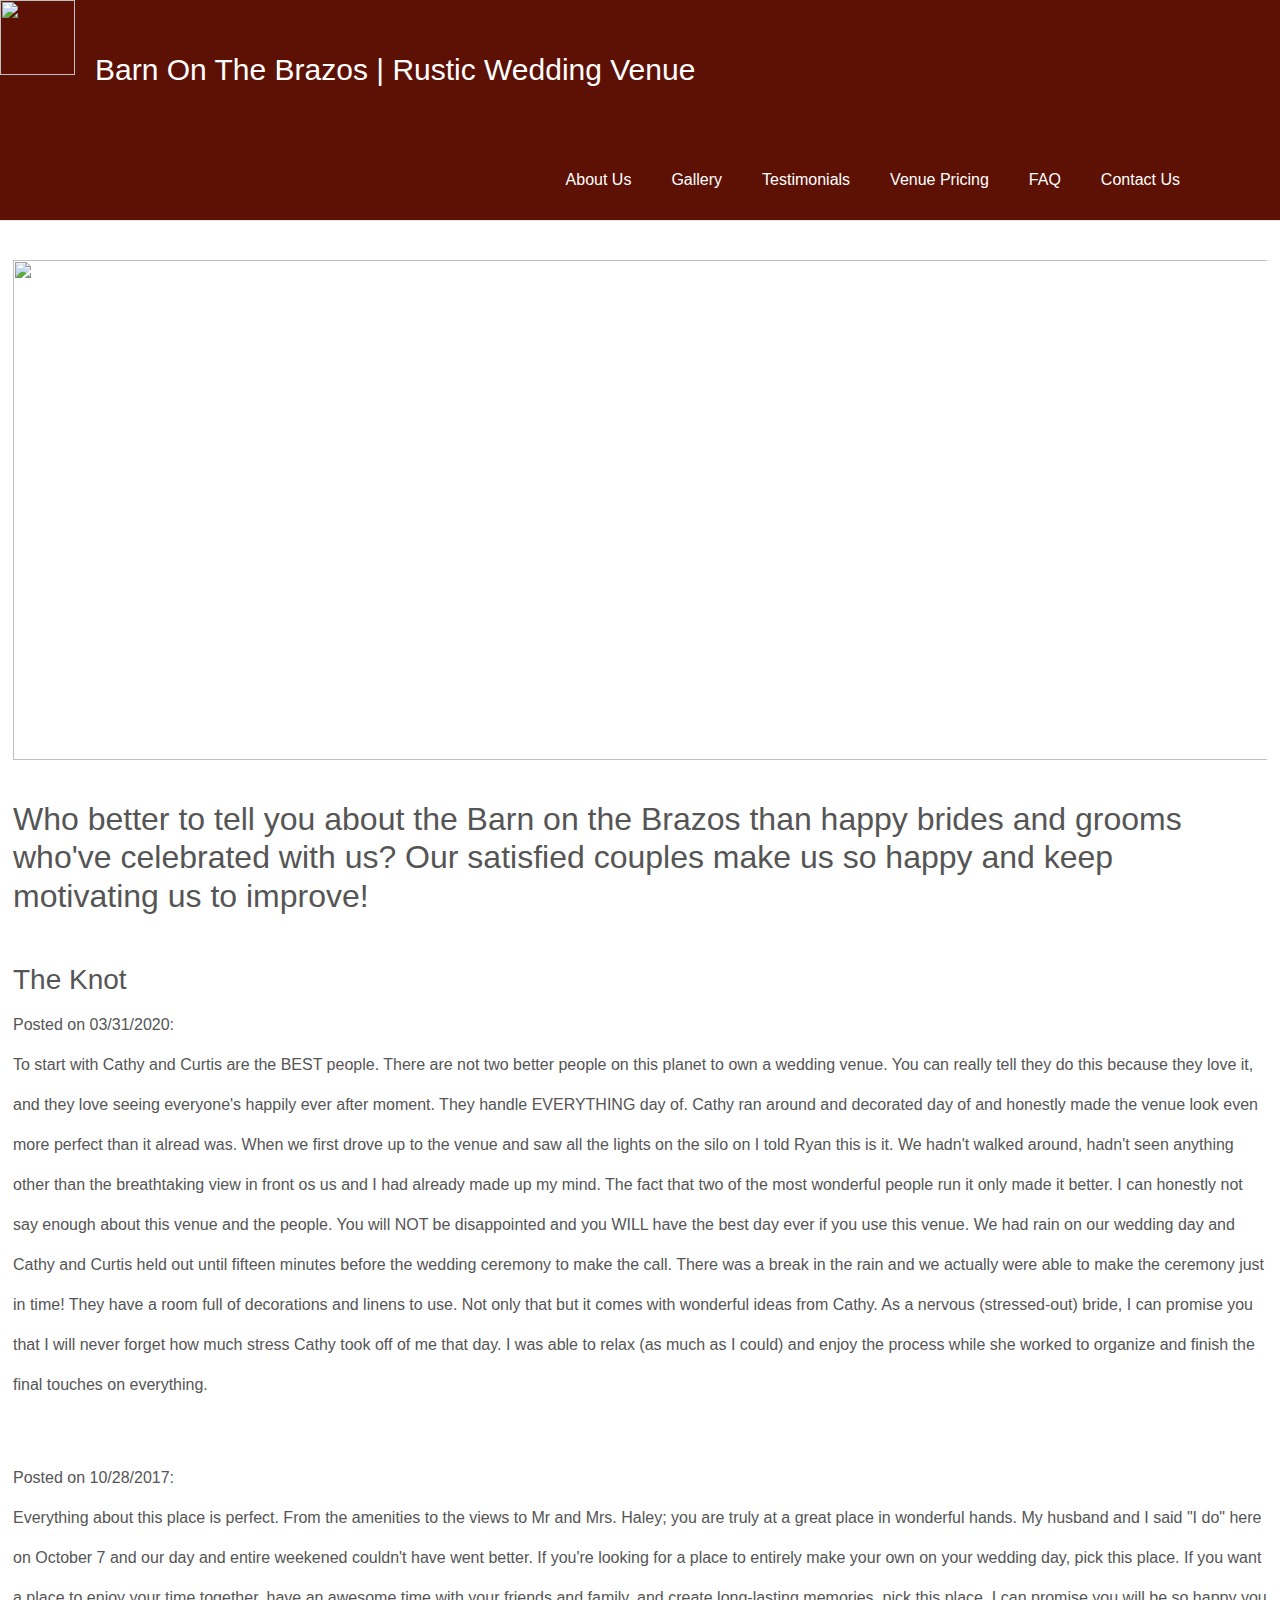
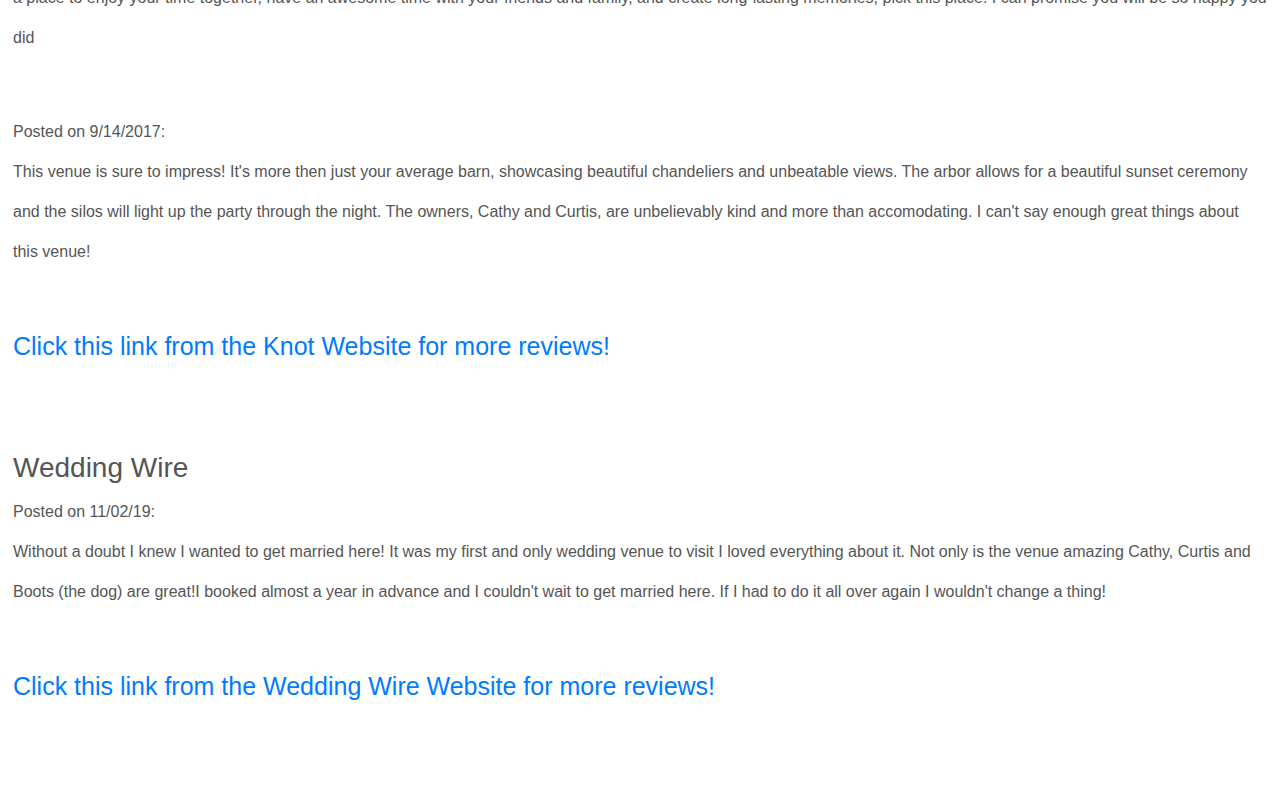
==== Testimonials.html @ 2cddf94a "Add files via upload" ====
<!DOCTYPE html>
<html lang="en" dir="ltr">
  <head>
    <meta charset="utf-8">
    <meta name="viewport" content="width=device-width, initial-scale=1, minumum-scale=1">
    <link rel="stylesheet" href="main.css">
    <script src="https://kit.fontawesome.com/b99e675b6e.js"></script>
</head>
<body>
  <header>
    <img src="https://barnonthebrazosimages.s3.us-east-2.amazonaws.com/Bestofwedding.jpg" width="75px" height="75px" style="float: left">
    <nav>
      <a id="home" href="index.html">Barn On The Brazos<span> | Rustic Wedding Venue</span>
      </a>
      <ul>
        <li><a href="About Us.html">About Us</a></li>
        <li><a href="Gallery.html">Gallery</a></li>
        <li><a href="Testimonials.html">Testimonials</a></li>
        <li><a href="Venue Pricing.html">Venue Pricing</a></li>
        <li><a href="FAQ.html">FAQ</a></li>
        <li><a href="Contact Us.html">Contact Us</a></li>
        <li><a href="https://www.facebook.com/barnonthebrazos/"><i class="fab fa-facebook-f"></i></a></li>
        <li><a href="https://www.instagram.com/barnonthebrazos/?hl=en"><i class="fab fa-instagram"></i></a></li>
      </ul>
    </nav>
  </header>
  <section id="testimonials"> 
	 <div>
		 <img src="https://barnonthebrazosimages.s3.us-east-2.amazonaws.com/MrandMrs.jpg" width="1300px" height="500px" style="float: center"><br>
  		<h2>Who better to tell you about the Barn on the Brazos than happy brides and grooms who've celebrated with us? Our satisfied couples make us so happy and keep motivating us to improve!</h2><br>
  		<h3>The Knot</h3>
  			<p>Posted on 03/31/2020:<br>
  			To start with Cathy and Curtis are the BEST people. There are not two better people on this planet to own a wedding venue. You can really tell they do this because they love it, and they love seeing everyone's happily ever after moment. They handle EVERYTHING day of. Cathy ran around and decorated day of and honestly made the venue look even more perfect than it alread was. When we first drove up to the venue and saw all the lights on the silo on I told Ryan this is it. We hadn't walked around, hadn't seen anything other than the breathtaking view in front os us and I had already made up my mind. The fact that two of the most wonderful people run it only made it better. I can honestly not say enough about this venue and the people. You will NOT be disappointed and you WILL have the best day ever if you use this venue. We had rain on our wedding day and Cathy and Curtis held out until fifteen minutes before the wedding ceremony to make the call. There was a break in the rain and we actually were able to make the ceremony just in time! They have a room full of decorations and linens to use. Not only that but it comes with wonderful ideas from Cathy. As a nervous (stressed-out) bride, I can promise you that I will never forget how much stress Cathy took off of me that day. I was able to relax (as much as I could) and enjoy the process while she worked to organize and finish the final touches on everything.</p><br>
  		
  		<p>Posted on 10/28/2017:<br>
		  Everything about this place is perfect. From the amenities to the views to Mr and Mrs. Haley; you are truly at a great place in wonderful hands. My husband and I said "I do" here on October 7 and our day and entire weekened couldn't have went better. If you're looking for a place to entirely make your own on your wedding day, pick this place. If you want a place to enjoy your time together, have an awesome time with your friends and family, and create long-lasting memories, pick this place. I can promise you will be so happy you did</p><br>

  		<p>Posted on 9/14/2017:<br>
  		This venue is sure to impress! It's more then just your average barn, showcasing beautiful chandeliers and unbeatable views. The arbor allows for a beautiful sunset ceremony and the silos will light up the party through the night. The owners, Cathy and Curtis, are unbelievably kind and more than accomodating. I can't say enough great things about this venue!</p><br>
  		<a class="link" href="https://www.theknot.com/marketplace/barn-on-the-brazos-blum-tx-1061458" target="_blank">Click this link from the Knot Website for more reviews!</a><br><br><br>

  		<h3>Wedding Wire</h3>
  		<p>Posted on 11/02/19:<br>
  		Without a doubt I knew I wanted to get married here! It was my first and only wedding venue to visit I loved everything about it. Not only is the venue amazing Cathy, Curtis and Boots (the dog) are great!I booked almost a year in advance and I couldn't wait to get married here. If I had to do it all over again I wouldn't change a thing!</p><br>
  		<a class="link" href="https://www.weddingwire.com/biz/the-barn-on-the-brazos/496964e42ae352af.html#reviews" target="_blank">Click this link from the Wedding Wire Website for more reviews!</a><br><br>
	</div>
</body>
</html>
---- main.css ----
@import url('https://fonts.googleapis.com/css?family=Josefin+Sans&display=swap');
@import url('https://fonts.googleapis.com/css2?family=Lato:ital,wght@1,300;1,400&display=swap');
@import url(https://cdnjs.cloudflare.com/ajax/libs/ekko-lightbox/5.3.0/ekko-lightbox.css);
@import url(https://cdnjs.cloudflare.com/ajax/libs/twitter-bootstrap/4.3.1/css/bootstrap.min.css);

*, *::before, *::after {
	box-sizing: inherit;
}

html {
	box-sizing: border-box;
}

p {
	margin: 0;
}

p {
	margin-bottom: 0.85em;
}

body {
  background: #fff;
  color: #555;
  font-size: 16px;
  min-width: 300px;
  font-family: 'Lato', sans-serif;
  font: 13px sans-serif;
  margin: 0;
  padding: 0;
  border: 0;
  line-height: 40px;
}

img {
	display: block;
	max-width: 100%;
}

header {
  text-align: left;
  background: #5c1104;
  border-bottom: 1px solid #e6e6e6;
  display: block;
}


header nav, #hero div, #info div, #projects, footer {
  margin: 0 auto;
  max-width: 1700px;
}


/* Navigation */
nav section {
  display: flex;
}


header #home {
  border-bottom: none;
  color: #555;
  float: left;
  display: block;
  font-size: 30px;
  font-weight: 500;
}

header #home, header li a {
  padding: 50px 20px 20px;
  color: #555;
  display: block;
}

header a {
  text-decoration: none;
}

header #home span {
  font-weight: 200;
}

ul {
  padding: 0;
  border: 0;
  font: inherit;
}

header ul {
  float: right;
  padding-bottom: 0;
}

nav li, nav ul {
  margin: 0;
  list-style: none;
  list-style-image: none;
}

dl, ol, p, ul {
  font-size: 16px;
  line-height: 40px;
}

li{
  padding: 0;
  border: 0;
  font: inherit;
}


header li {
  display: block;
  float: left;
  text-align: center;
  width: auto;
}

nav li, nav ul {
  margin: 0;
  list-style: none;
  list-style-image: none;
}

header #home, header li a {
  padding: 50px 20px 20px;
  border-bottom: none;
  color: #fff;
  display: block;
}

a {
  text-decoration: none;
}

nav a:hover {
	color: royalblue;
}

nav #home:hover {
	color: royalblue;	
}

header li:last-child a {
  border: none;
}


.clearfix::after, dl::after, footer::after, nav::after, section::after {
  visibility: hidden;
  display: block;
  font-size: 0;
  content: '';
  clear: both;
  height: 0;
}


.intro h2 {
	text-align: center;
	font-size: 30px;
}


/*Footer*/
.site_footer {
	text-align: center;
	border: 2px solid black;
}



/*About Us*/
.about {
	padding-top: 40px;
	display: flex;
	flex-direction: column;
}


.bio img {
	border-radius: 50%;
	padding-right: 20px;
}

.bio h1 {
	font-size: 40px;
}

.bio p {
	color: #000000;
	padding: 1em 1em;
}


/*Testimonials*/
#testimonials div {
	min-height: 740px;
	margin: 0 auto;
    border: 0;
	max-width: 1300px;
	padding: 3em 1em;
}

.link {
	font-size: 25px
}


/*gallery*/
.container {
	background-color: #333;
	border: 10px solid black;
}
.row {
	margin: 15px;
  }


/*FAQ*/
.faq img {
	align-items: center;
}

.faq h1 {
	text-align: center;
}

.faq ol {
	text-align: center;
	padding: 3em 1em;
}


/*Venue Pricing*/

/*Pricing Table*/
.pricing-table {
border: 5px solid black;
}

/*Individual Tables*/
.card {
	background-color: rgb(61, 28, 28);
	color: blanchedalmond;
	text-align: center;
}

.card img {
	margin: auto;
}

.card2 {
	text-align: center;
	background-color: teal;
	color: white;
	border: 2px solid #000000;
}

.card2 img {
	margin: auto;
}

.card3 {
	text-align: center;
	background-color: blueviolet;
	color: whitesmoke;
	border: 2px solid #000000;
}

.card3 img {
	margin: auto;
}



/*Contact Us*/
.contact-form {
	width: 80%;
	max-width: 500px;
	background: #f1f1f1;
	margin: auto;
	top: 70%;
	left: 26%;
	padding: 30px 40px;
	box-sizing: border-box;
	border-radius: 8px;
	text-align: center;
	box-shadow: 0 0 20px #000000b3;
	font-family: "Montserrat", sans-serif;
	
}

.contact-form h1{
	margin-top: 0;
	font-weight: 200;
}

.txtb {
	border: 1px solid gray;
	margin: 8px 0;
	padding: 12px 18px;
	border-radius: 8px;
}

.txtb label {
	display: block;
	text-align: left;
	color: #333;
	text-transform: uppercase;
	font-size: 14px;
}

.txtb input, .txtb textarea {
	width: 100%;
	border: none;
	background: none;
	outline: none;
	font-size: 18px;
	margin-top: 6px
}

.btn2 {
	display: inline-block;
	background: #5c1104;
	padding: 14px 0;
	color: white;
	text-transform: uppercase;
	cursor: pointer;
	margin-top: 8px;
	width: 100%
}

@media (max-width: 767px) {
	body {
		height: 30vh;
	}

}
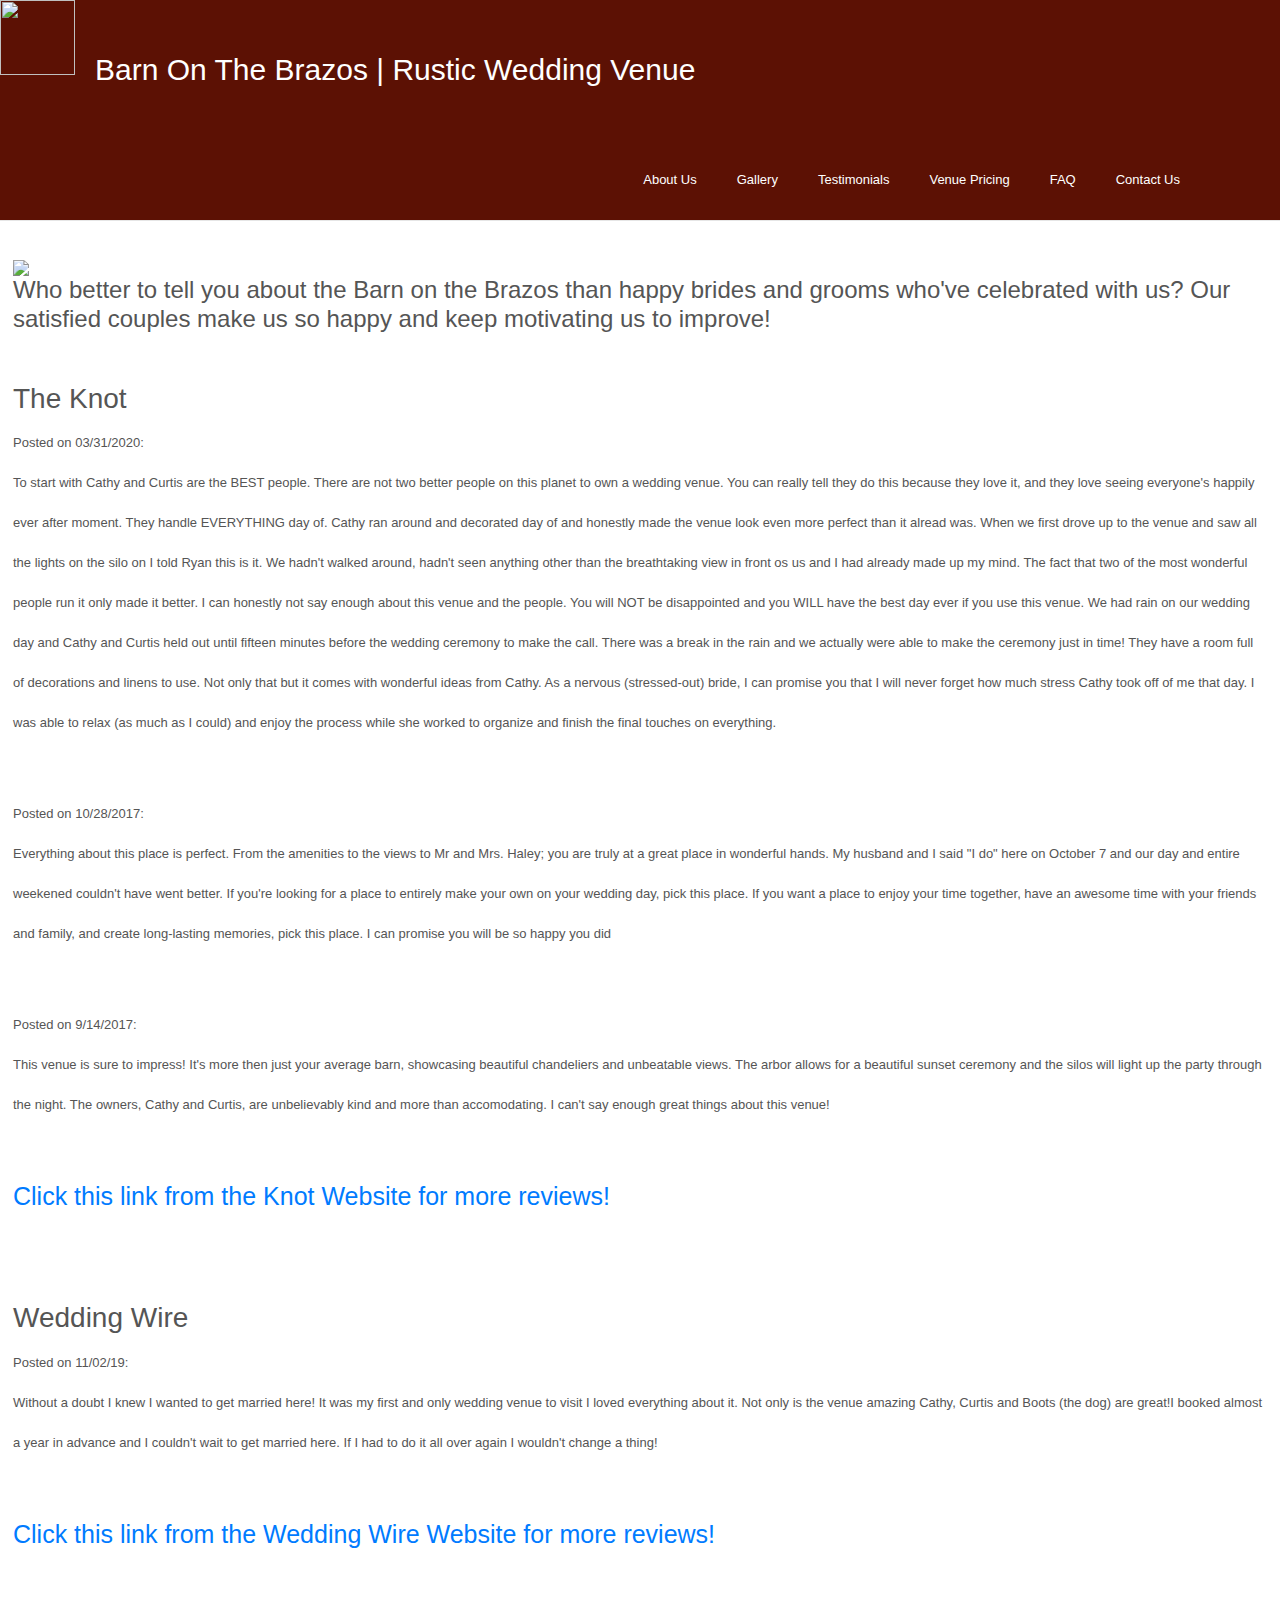
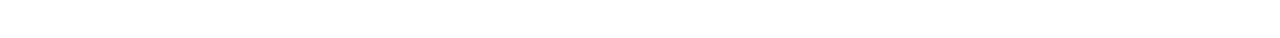
==== commit 14a96e91: "Add files via upload" ====
--- a/Testimonials.html
+++ b/Testimonials.html
@@ -26,8 +26,8 @@
   </header>
   <section id="testimonials"> 
 	 <div>
-		 <img src="https://barnonthebrazosimages.s3.us-east-2.amazonaws.com/MrandMrs.jpg" width="1300px" height="500px" style="float: center"><br>
-  		<h2>Who better to tell you about the Barn on the Brazos than happy brides and grooms who've celebrated with us? Our satisfied couples make us so happy and keep motivating us to improve!</h2><br>
+		 <img src="https://barnonthebrazosimages.s3.us-east-2.amazonaws.com/MrandMrs.jpg">
+  		<h4>Who better to tell you about the Barn on the Brazos than happy brides and grooms who've celebrated with us? Our satisfied couples make us so happy and keep motivating us to improve!</h4><br>
   		<h3>The Knot</h3>
   			<p>Posted on 03/31/2020:<br>
   			To start with Cathy and Curtis are the BEST people. There are not two better people on this planet to own a wedding venue. You can really tell they do this because they love it, and they love seeing everyone's happily ever after moment. They handle EVERYTHING day of. Cathy ran around and decorated day of and honestly made the venue look even more perfect than it alread was. When we first drove up to the venue and saw all the lights on the silo on I told Ryan this is it. We hadn't walked around, hadn't seen anything other than the breathtaking view in front os us and I had already made up my mind. The fact that two of the most wonderful people run it only made it better. I can honestly not say enough about this venue and the people. You will NOT be disappointed and you WILL have the best day ever if you use this venue. We had rain on our wedding day and Cathy and Curtis held out until fifteen minutes before the wedding ceremony to make the call. There was a break in the rain and we actually were able to make the ceremony just in time! They have a room full of decorations and linens to use. Not only that but it comes with wonderful ideas from Cathy. As a nervous (stressed-out) bride, I can promise you that I will never forget how much stress Cathy took off of me that day. I was able to relax (as much as I could) and enjoy the process while she worked to organize and finish the final touches on everything.</p><br>
--- a/main.css
+++ b/main.css
@@ -45,11 +45,6 @@
 }
 
 
-header nav, #hero div, #info div, #projects, footer {
-  margin: 0 auto;
-  max-width: 1700px;
-}
-
 
 /* Navigation */
 nav section {
@@ -59,7 +54,6 @@
 
 header #home {
   border-bottom: none;
-  color: #555;
   float: left;
   display: block;
   font-size: 30px;
@@ -68,7 +62,6 @@
 
 header #home, header li a {
   padding: 50px 20px 20px;
-  color: #555;
   display: block;
 }
 
@@ -97,17 +90,6 @@
   list-style-image: none;
 }
 
-dl, ol, p, ul {
-  font-size: 16px;
-  line-height: 40px;
-}
-
-li{
-  padding: 0;
-  border: 0;
-  font: inherit;
-}
-
 
 header li {
   display: block;
@@ -135,14 +117,11 @@
 
 nav a:hover {
 	color: royalblue;
+	text-decoration: none;
 }
 
 nav #home:hover {
 	color: royalblue;	
-}
-
-header li:last-child a {
-  border: none;
 }
 
 
@@ -162,11 +141,6 @@
 }
 
 
-/*Footer*/
-.site_footer {
-	text-align: center;
-	border: 2px solid black;
-}
 
 
 
@@ -191,6 +165,10 @@
 	color: #000000;
 	padding: 1em 1em;
 }
+
+
+
+
 
 
 /*Testimonials*/
@@ -207,19 +185,28 @@
 }
 
 
+
+
+
+
+
 /*gallery*/
 .container {
-	background-color: #333;
-	border: 10px solid black;
+	background-color:  slategrey;
+	border: 2px solid black;
 }
 .row {
 	margin: 15px;
   }
 
 
+
+
+
 /*FAQ*/
 .faq img {
-	align-items: center;
+	display: block;
+    margin: 0 auto;
 }
 
 .faq h1 {
@@ -232,45 +219,49 @@
 }
 
 
+
+
 /*Venue Pricing*/
 
-/*Pricing Table*/
-.pricing-table {
-border: 5px solid black;
-}
-
-/*Individual Tables*/
+.pricing-grid {
+	margin-top: 20px;
+	margin-right: 25px;
+	margin-left: 25px;
+	display: grid;
+	grid-template-columns: 20fr 20fr 14fr;
+	grid-template-rows: auto;
+	grid-gap: 1.5em;
+}
+
+
 .card {
-	background-color: rgb(61, 28, 28);
+	background-color: slategrey;
 	color: blanchedalmond;
-	text-align: center;
+	max-width: 100%;
+	text-align: center;
+	
+}
+
+.card p {
+	font-size: 20px;
+	padding-bottom: 20px;
+}
+
+.type {
+	padding-bottom: 40px;
+	font-size: 40px;
 }
 
 .card img {
-	margin: auto;
-}
-
-.card2 {
-	text-align: center;
-	background-color: teal;
-	color: white;
-	border: 2px solid #000000;
-}
-
-.card2 img {
-	margin: auto;
-}
-
-.card3 {
-	text-align: center;
-	background-color: blueviolet;
-	color: whitesmoke;
-	border: 2px solid #000000;
-}
-
-.card3 img {
-	margin: auto;
-}
+	margin: 0 auto;
+	vertical-align: baseline;
+}
+
+@media screen and (max-width: 768px) {
+	.pricing-grid {
+		grid-template-columns: 1fr;
+	  }
+	}
 
 
 
@@ -288,6 +279,7 @@
 	text-align: center;
 	box-shadow: 0 0 20px #000000b3;
 	font-family: "Montserrat", sans-serif;
+	margin-top: 50px;
 	
 }
 
@@ -328,10 +320,22 @@
 	text-transform: uppercase;
 	cursor: pointer;
 	margin-top: 8px;
-	width: 100%
-}
-
-@media (max-width: 767px) {
+	width: 100%;
+	padding-bottom: 5px;
+}
+
+#site_footer p {
+	margin-top: 5px;
+	padding-top: 5px;
+	font-size: 18px;
+}
+
+
+
+
+
+
+@media (max-width: 768px) {
 	body {
 		height: 30vh;
 	}
